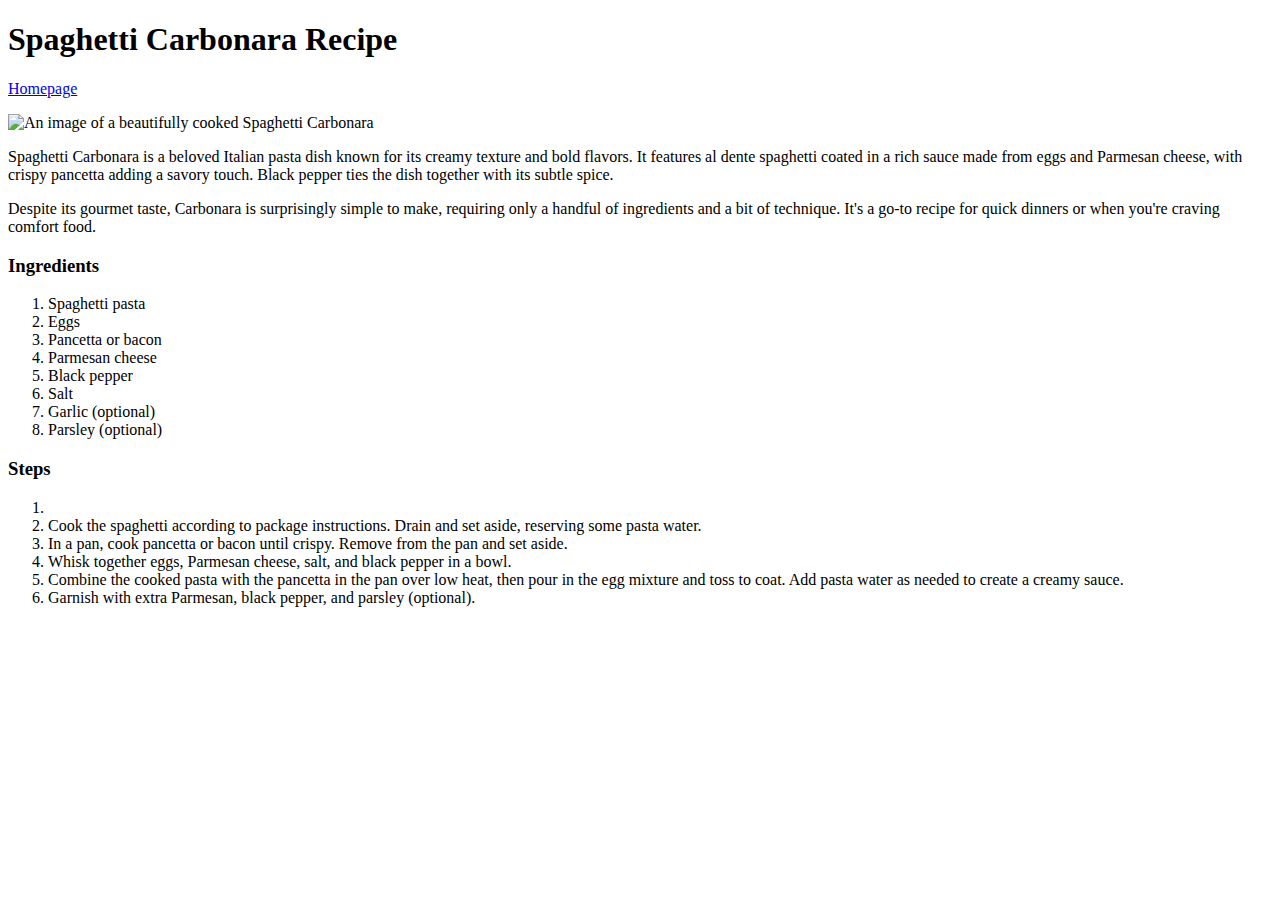
==== recipes/spaghetti.html @ 07b27cc2 "Fix title of spaghetti page" ====
<!DOCTYPE html>
<html lang="en">
<head>
    <meta charset="UTF-8">
    <meta name="viewport" content="width=device-width, initial-scale=1.0">
    <title>Recipes</title>
</head>
<body>
    <h1>Spaghetti Carbonara Recipe</h1>
    <p><a href="../index.html">Homepage</a></p>
    <img src="https://www.allrecipes.com/thmb/a_0W8yk_LLCtH-VPqg2uLD9I5Pk=/0x512/filters:no_upscale():max_bytes(150000):strip_icc()/11973-spaghetti-carbonara-ii-DDMFS-4x3-6edea51e421e4457ac0c3269f3be5157.jpg" alt="An image of a beautifully cooked Spaghetti Carbonara" height="310" width="310">
    <p>Spaghetti Carbonara is a beloved Italian pasta dish known for its creamy texture and bold flavors. It features al dente spaghetti coated in a rich sauce made from eggs and Parmesan cheese, with crispy pancetta adding a savory touch. Black pepper ties the dish together with its subtle spice.</p>
    <p>Despite its gourmet taste, Carbonara is surprisingly simple to make, requiring only a handful of ingredients and a bit of technique. It's a go-to recipe for quick dinners or when you're craving comfort food.</p>
    
    <h3>Ingredients</h3>
    
    <ol>
        <li>Spaghetti pasta</li>
        <li>Eggs</li>
        <li>Pancetta or bacon</li>
        <li>Parmesan cheese</li>
        <li>Black pepper</li>
        <li>Salt</li>
        <li>Garlic (optional)</li>
        <li>Parsley (optional)</li>
    </ol>

    <h3>Steps</h3>
    <ol>
        <li></li>
        <li>Cook the spaghetti according to package instructions. Drain and set aside, reserving some pasta water.</li>
        <li>In a pan, cook pancetta or bacon until crispy. Remove from the pan and set aside.</li>
        <li>Whisk together eggs, Parmesan cheese, salt, and black pepper in a bowl.</li>
        <li>Combine the cooked pasta with the pancetta in the pan over low heat, then pour in the egg mixture and toss to coat. Add pasta water as needed to create a creamy sauce.</li>
        <li>Garnish with extra Parmesan, black pepper, and parsley (optional).</li>
    </ol>
    
</body>
</html>
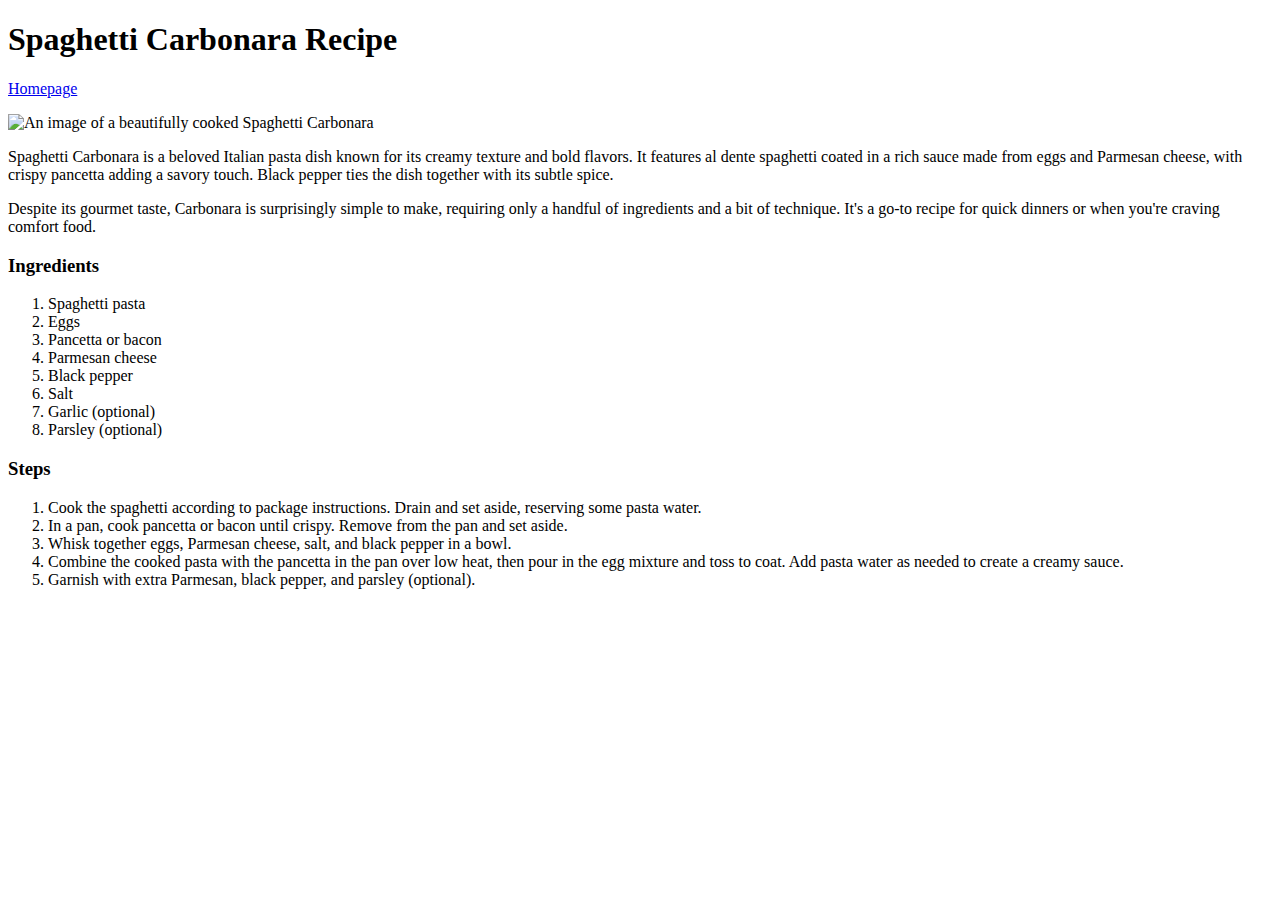
==== commit a51bde7b: "clean up code and some errors" ====
--- a/recipes/spaghetti.html
+++ b/recipes/spaghetti.html
@@ -27,7 +27,6 @@
 
     <h3>Steps</h3>
     <ol>
-        <li></li>
         <li>Cook the spaghetti according to package instructions. Drain and set aside, reserving some pasta water.</li>
         <li>In a pan, cook pancetta or bacon until crispy. Remove from the pan and set aside.</li>
         <li>Whisk together eggs, Parmesan cheese, salt, and black pepper in a bowl.</li>
